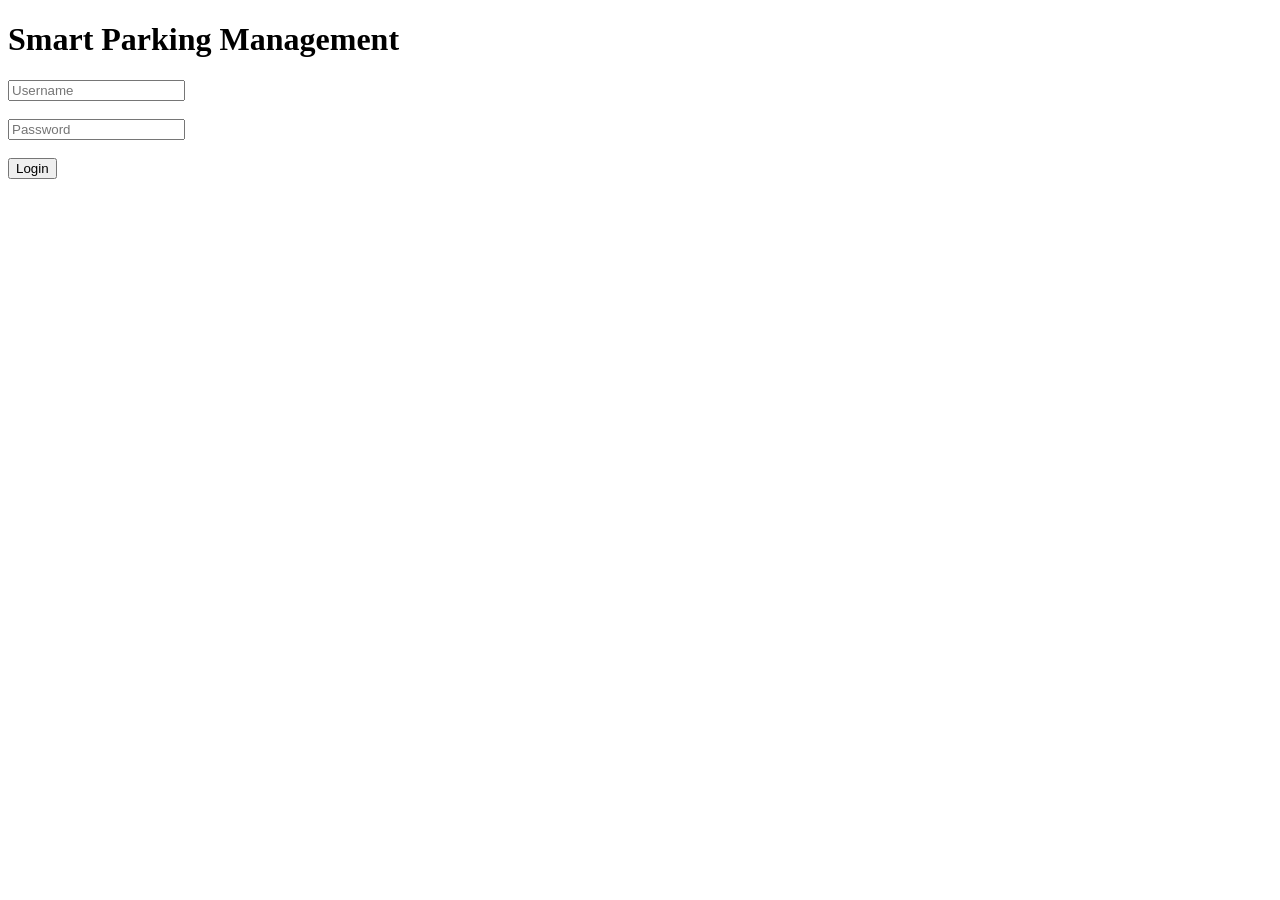
==== index.html @ 2bda2e67 "Create index.html" ====
<!DOCTYPE html>
<html>
<head>
    <title>Smart Parking Management</title>
</head>
<body>

<h1>Smart Parking Management</h1>

<input type="text" placeholder="Username">
<br><br>

<input type="password" placeholder="Password">
<br><br>

<button>Login</button>

</body>
</html>
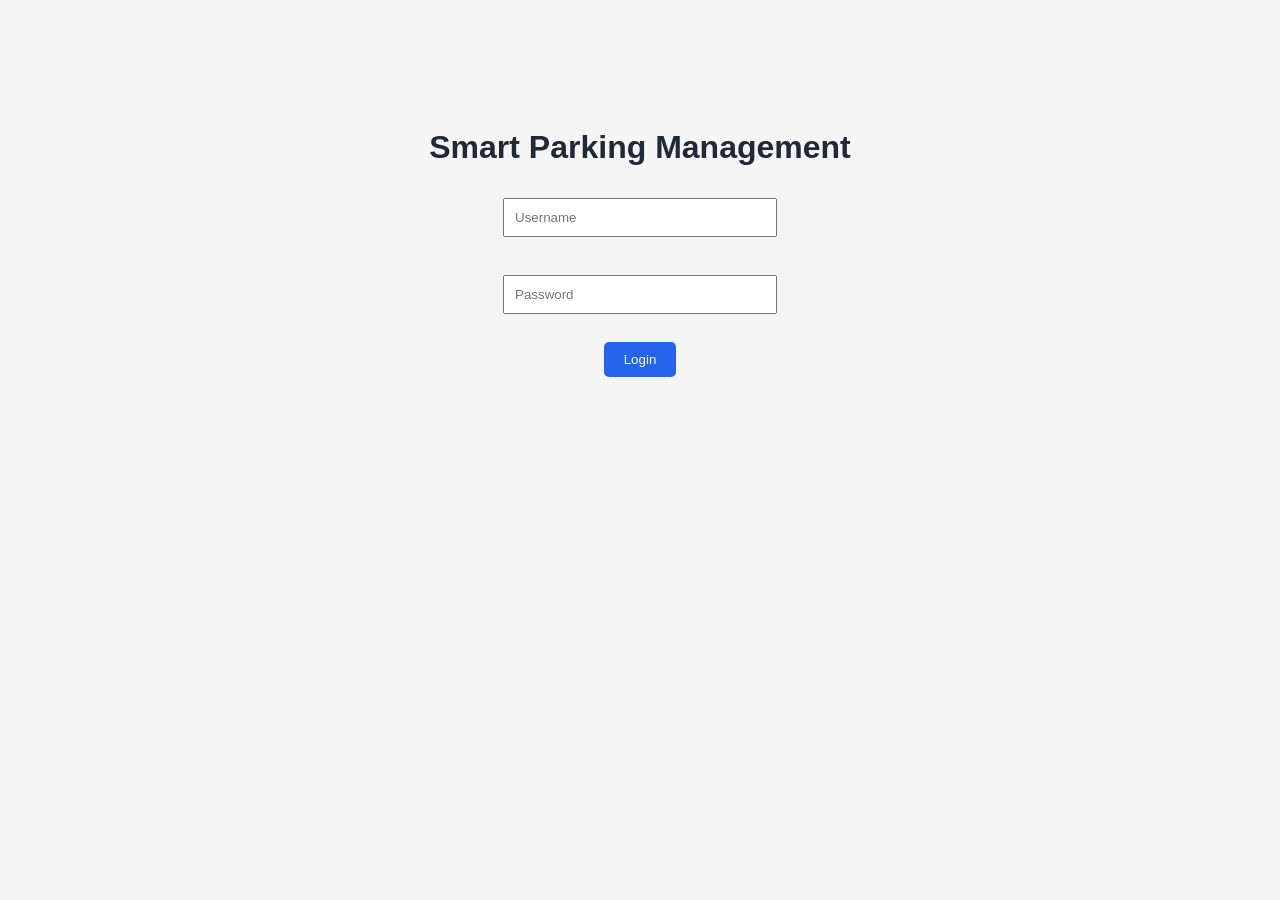
==== commit cbe30f1a: "Update index.html" ====
--- a/index.html
+++ b/index.html
@@ -2,6 +2,7 @@
 <html>
 <head>
     <title>Smart Parking Management</title>
+    <link rel="stylesheet" href="css/style.css">
 </head>
 <body>
 
--- a/css/style.css
+++ b/css/style.css
@@ -0,0 +1,25 @@
+body{
+    font-family: Arial, sans-serif;
+    background:#f5f5f5;
+    text-align:center;
+    padding-top:100px;
+}
+
+h1{
+    color:#1f2937;
+}
+
+input{
+    width:250px;
+    padding:10px;
+    margin:10px;
+}
+
+button{
+    padding:10px 20px;
+    background:#2563eb;
+    color:white;
+    border:none;
+    border-radius:5px;
+    cursor:pointer;
+}
